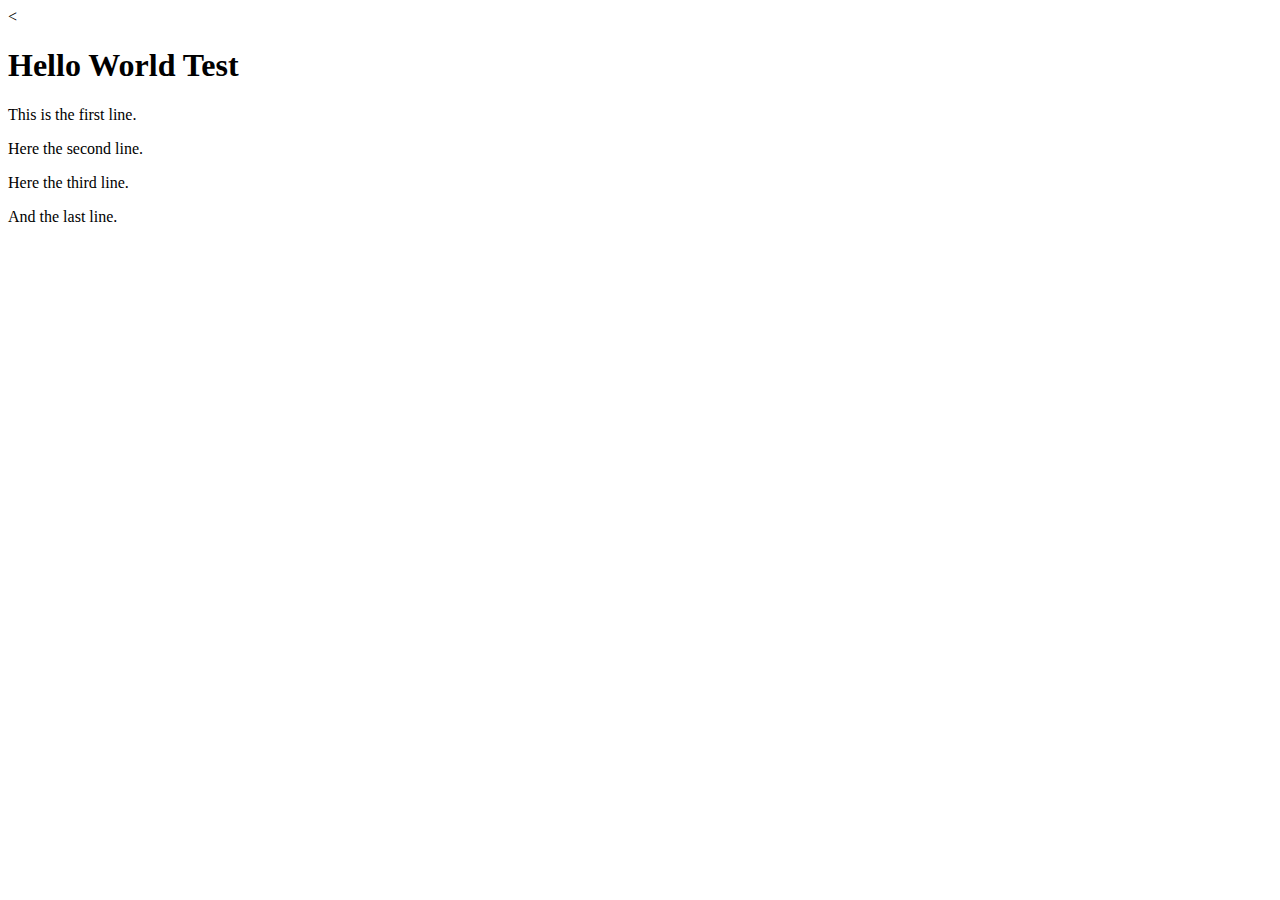
==== index_test.html @ 8ec6ec0c "Update index_test.html" ====
<!doctype html>
<!-- oder <!DOCTYPE html>, oder <!DocTyPe html  >  capital/small doesn't matter, spaces before > dose not matter -->
<<!DOCTYPE html>
<html lang="en">
  <head>
    <meta charset="utf-8">
    <meta name="viewport" content="width=device-width, initial-scale=1">
    <title>Welcome</title>
    <style>
    
    </style>
  </head>
  <body>
    <h1>Hello World Test</h1>
    <div class="test">
      <p>This is the first line.</p>
      <p>Here the second line.</p>
      <p>Here the third line.</p>
      <p>And the last line.</p>
    </div>
  </body>
</html>
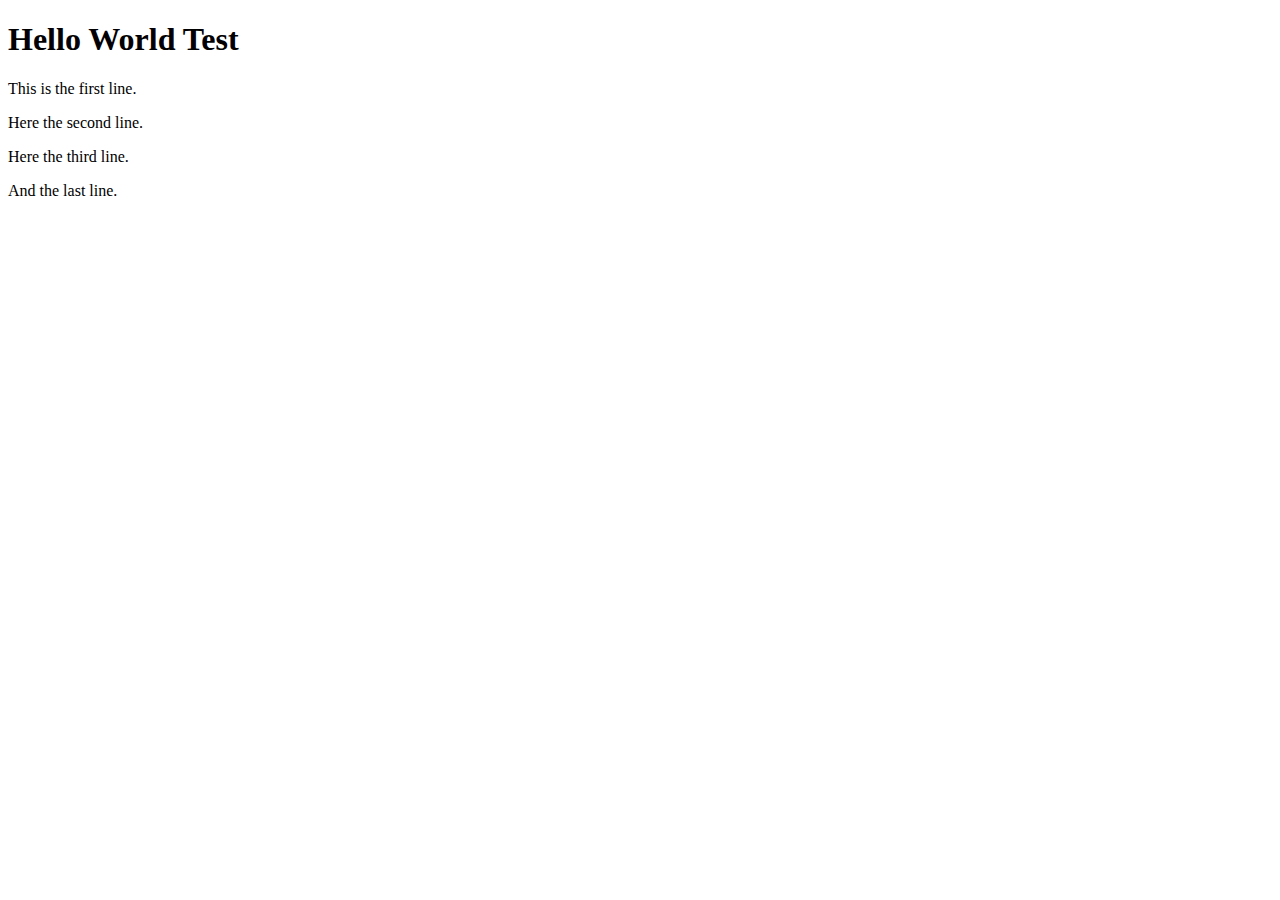
==== commit 29683e27: "Update index_test.html" ====
--- a/index_test.html
+++ b/index_test.html
@@ -1,6 +1,6 @@
 <!doctype html>
 <!-- oder <!DOCTYPE html>, oder <!DocTyPe html  >  capital/small doesn't matter, spaces before > dose not matter -->
-<<!DOCTYPE html>
+<!DOCTYPE html>
 <html lang="en">
   <head>
     <meta charset="utf-8">
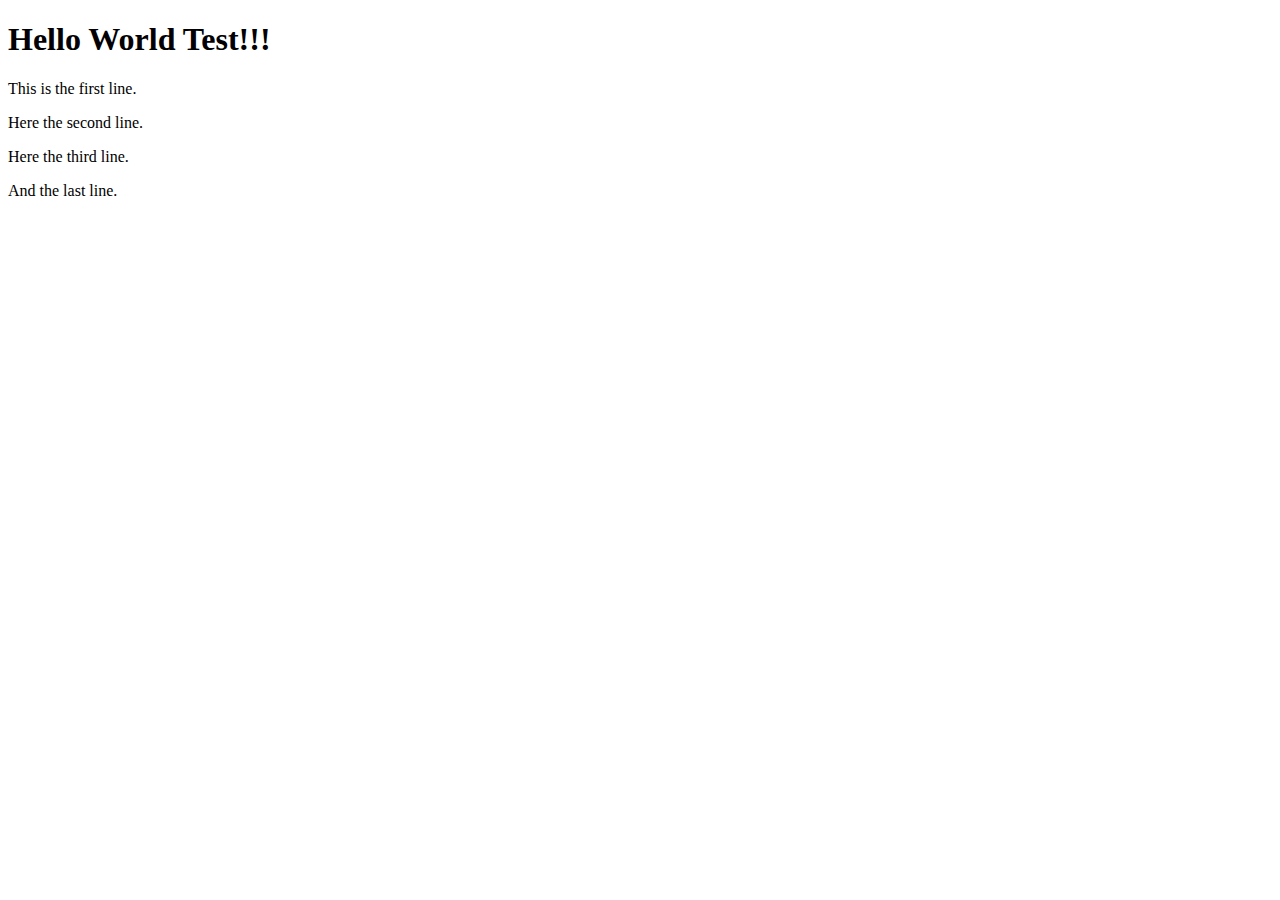
==== commit d4ff5ebe: "update" ====
--- a/index_test.html
+++ b/index_test.html
@@ -1,17 +1,13 @@
 <!doctype html>
 <!-- oder <!DOCTYPE html>, oder <!DocTyPe html  >  capital/small doesn't matter, spaces before > dose not matter -->
-<!DOCTYPE html>
 <html lang="en">
   <head>
     <meta charset="utf-8">
     <meta name="viewport" content="width=device-width, initial-scale=1">
     <title>Welcome</title>
-    <style>
-    
-    </style>
   </head>
   <body>
-    <h1>Hello World Test</h1>
+    <h1>Hello World Test!!!</h1>
     <div class="test">
       <p>This is the first line.</p>
       <p>Here the second line.</p>
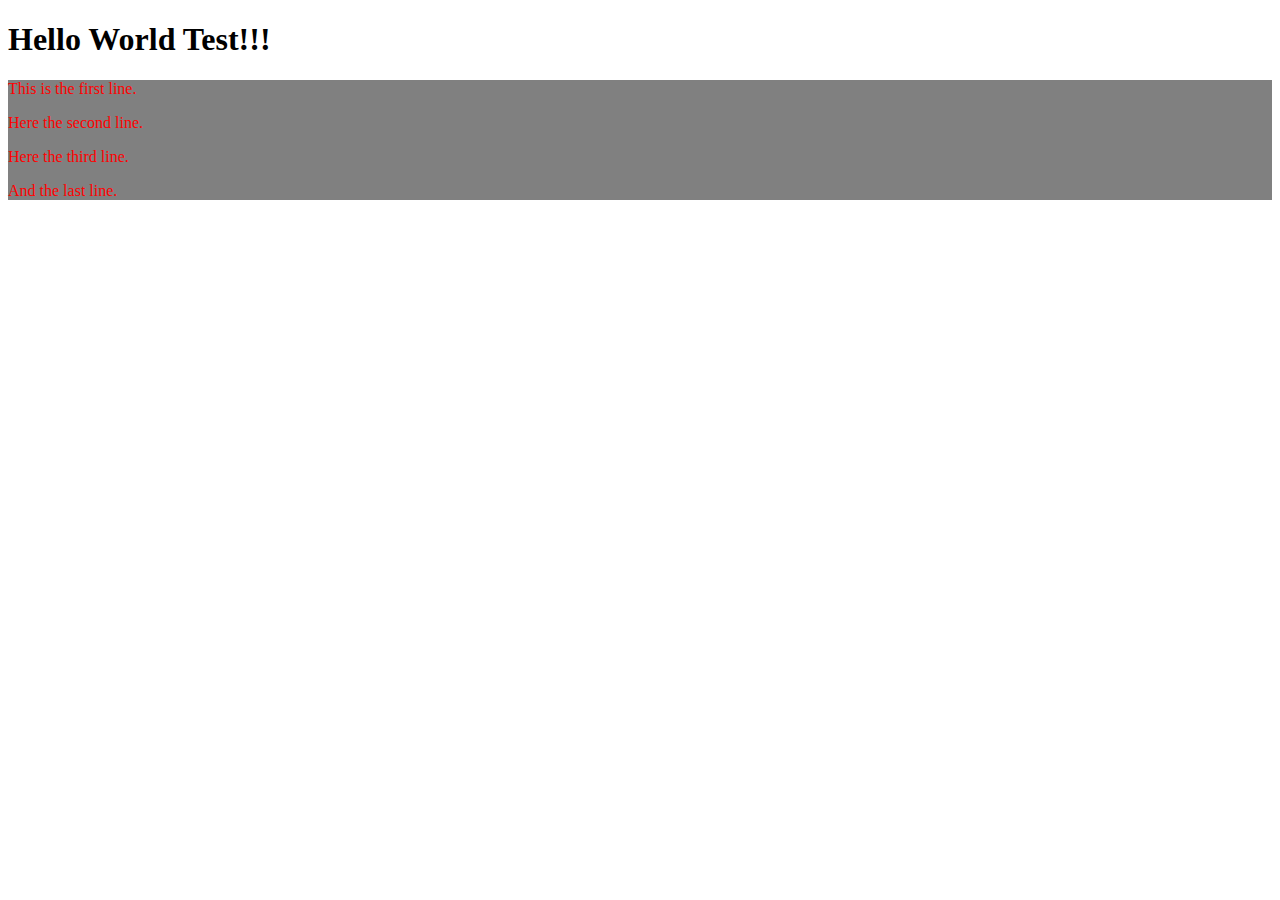
==== commit eca8fb42: "update style" ====
--- a/index_test.html
+++ b/index_test.html
@@ -5,6 +5,15 @@
     <meta charset="utf-8">
     <meta name="viewport" content="width=device-width, initial-scale=1">
     <title>Welcome</title>
+    <style>
+      div{
+        background-color: grey;
+        border: 3px;
+      }
+      p {
+        color: red;
+      }
+    </style>
   </head>
   <body>
     <h1>Hello World Test!!!</h1>
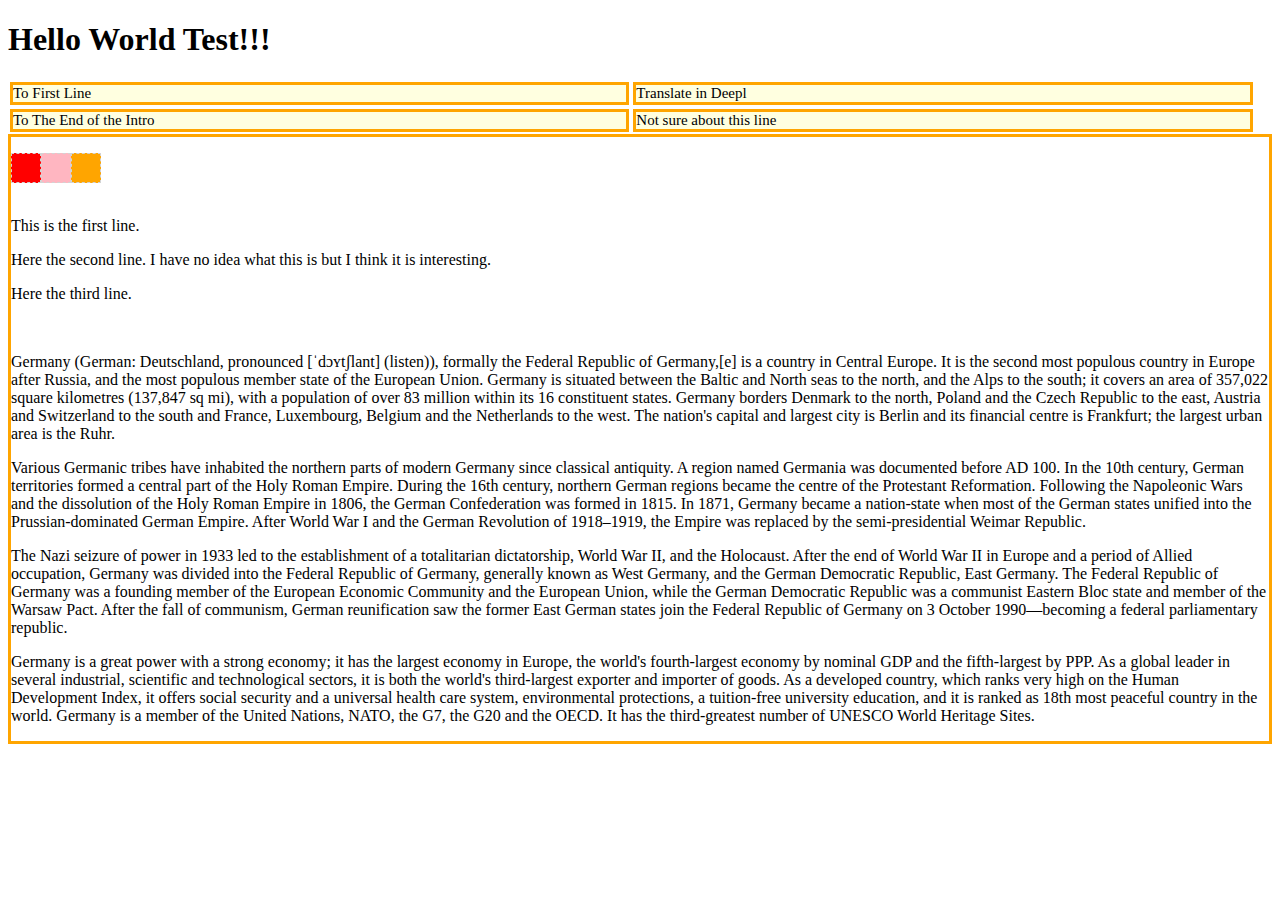
==== commit 50d89e71: "update" ====
--- a/index_test.html
+++ b/index_test.html
@@ -6,22 +6,119 @@
     <meta name="viewport" content="width=device-width, initial-scale=1">
     <title>Welcome</title>
     <style>
-      div{
-        background-color: grey;
-        border: 3px;
+
+      div {
+        border-color: black;
+        border: 3px solid orange;
+      }
+      #sec_2 {
+        margin-top: 80px;
+        margin-bottom: 50px;
       }
       p {
-        color: red;
+        clear: left;
+      }
+      p.sq {
+        width: 30px;
+        height: 30px;
+        border: 1px dashed lightgrey;
+        float: left;
+        clear: none;
+      }
+      #click1 {
+        background-color: red;
+      }
+      #click2 {
+        background-color: lightpink;
+      }
+      #click3 {
+        background-color: orange;
+      }
+
+      a:link, a:visited {
+        text-decoration: none;
+        color: black;
+        font-style: normal;
+      }
+      a:hover, a:active {
+        color: orange;
+        font-weight: bold;
+      }
+
+      * {
+        box-sizing: border-box;
+      }
+
+      div.col_md_2t2 {
+        font-size: 15px;
+        border: 3px solid orange;
+        margin-bottom: 2px;
+      }
+      /*
+      section.buttons div:nth-child(even) {
+        background-color: lightyellow;
+      }
+      */
+      section.buttons div a {
+        background-color: lightyellow;
+        display: block;
+      }
+
+      div.test {
+        clear: left;
+      }
+
+      @media (min-width:851px) {
+        div.col_lg_4t1 {
+          float: left;
+          width: 49%;
+          margin: 2px;
+          padding: auto;
+          color: black;
+          background-color: lightyellow
+        }
       }
     </style>
   </head>
+
   <body>
     <h1>Hello World Test!!!</h1>
+    <!--
+    <ul>
+      <li><a href="#first_line">To First Line</a></li>
+      <li><a href="https://www.deepl.com/translator" target="_blank">Translate in Deepl</a></li>
+      <li><a href="#4th_para">To The End of the Intro</a></li>
+      <li>Not sure about this line</li>
+    </ul>
+    -->
+    <section class="buttons">
+      <div class="col_md_2t2 col_lg_4t1"><a href="#first_line">To First Line</a></div>
+      <div class="col_md_2t2 col_lg_4t1"><a href="https://www.deepl.com/translator" target="_blank">Translate in Deepl</a></div>
+      <div class="col_md_2t2 col_lg_4t1"><a href="#4th_para">To The End of the Intro</a></div>
+      <div class="col_md_2t2 col_lg_4t1"><a> Not sure about this line</a></div>
+    </section>
+
     <div class="test">
-      <p>This is the first line.</p>
-      <p>Here the second line.</p>
-      <p>Here the third line.</p>
-      <p>And the last line.</p>
+      <section id="sec_1">
+        <p class="sq" id="click1"></p>
+        <p class="sq" id="click2"></p>
+        <p class="sq" id="click3"></p>
+      </section>
+
+      <section id="sec_2">
+        <p id="first_line">This is the first line.</p>
+        <p>Here the second line. I have no idea what this is but I think it is
+        interesting.</p>
+        <p>Here the third line.</p>
+      </section>
+
+      <section id="sec_3">
+        <p>Germany (German: Deutschland, pronounced [ˈdɔʏtʃlant] (listen)), formally the Federal Republic of Germany,[e] is a country in Central Europe. It is the second most populous country in Europe after Russia, and the most populous member state of the European Union. Germany is situated between the Baltic and North seas to the north, and the Alps to the south; it covers an area of 357,022 square kilometres (137,847 sq mi), with a population of over 83 million within its 16 constituent states. Germany borders Denmark to the north, Poland and the Czech Republic to the east, Austria and Switzerland to the south and France, Luxembourg, Belgium and the Netherlands to the west. The nation's capital and largest city is Berlin and its financial centre is Frankfurt; the largest urban area is the Ruhr.</p>
+        <p>Various Germanic tribes have inhabited the northern parts of modern Germany since classical antiquity. A region named Germania was documented before AD 100. In the 10th century, German territories formed a central part of the Holy Roman Empire. During the 16th century, northern German regions became the centre of the Protestant Reformation. Following the Napoleonic Wars and the dissolution of the Holy Roman Empire in 1806, the German Confederation was formed in 1815. In 1871, Germany became a nation-state when most of the German states unified into the Prussian-dominated German Empire. After World War I and the German Revolution of 1918–1919, the Empire was replaced by the semi-presidential Weimar Republic. </p>
+        <p>The Nazi seizure of power in 1933 led to the establishment of a totalitarian dictatorship, World War II, and the Holocaust. After the end of World War II in Europe and a period of Allied occupation, Germany was divided into the Federal Republic of Germany, generally known as West Germany, and the German Democratic Republic, East Germany. The Federal Republic of Germany was a founding member of the European Economic Community and the European Union, while the German Democratic Republic was a communist Eastern Bloc state and member of the Warsaw Pact. After the fall of communism, German reunification saw the former East German states join the Federal Republic of Germany on 3 October 1990—becoming a federal parliamentary republic.</p>
+        <p id="4th_para">Germany is a great power with a strong economy; it has the largest economy in Europe, the world's fourth-largest economy by nominal GDP and the fifth-largest by PPP. As a global leader in several industrial, scientific and technological sectors, it is both the world's third-largest exporter and importer of goods. As a developed country, which ranks very high on the Human Development Index, it offers social security and a universal health care system, environmental protections, a tuition-free university education, and it is ranked as 18th most peaceful country in the world. Germany is a member of the United Nations, NATO, the G7, the G20 and the OECD. It has the third-greatest number of UNESCO World Heritage Sites.</p>
+      </section>
     </div>
+
   </body>
 </html>
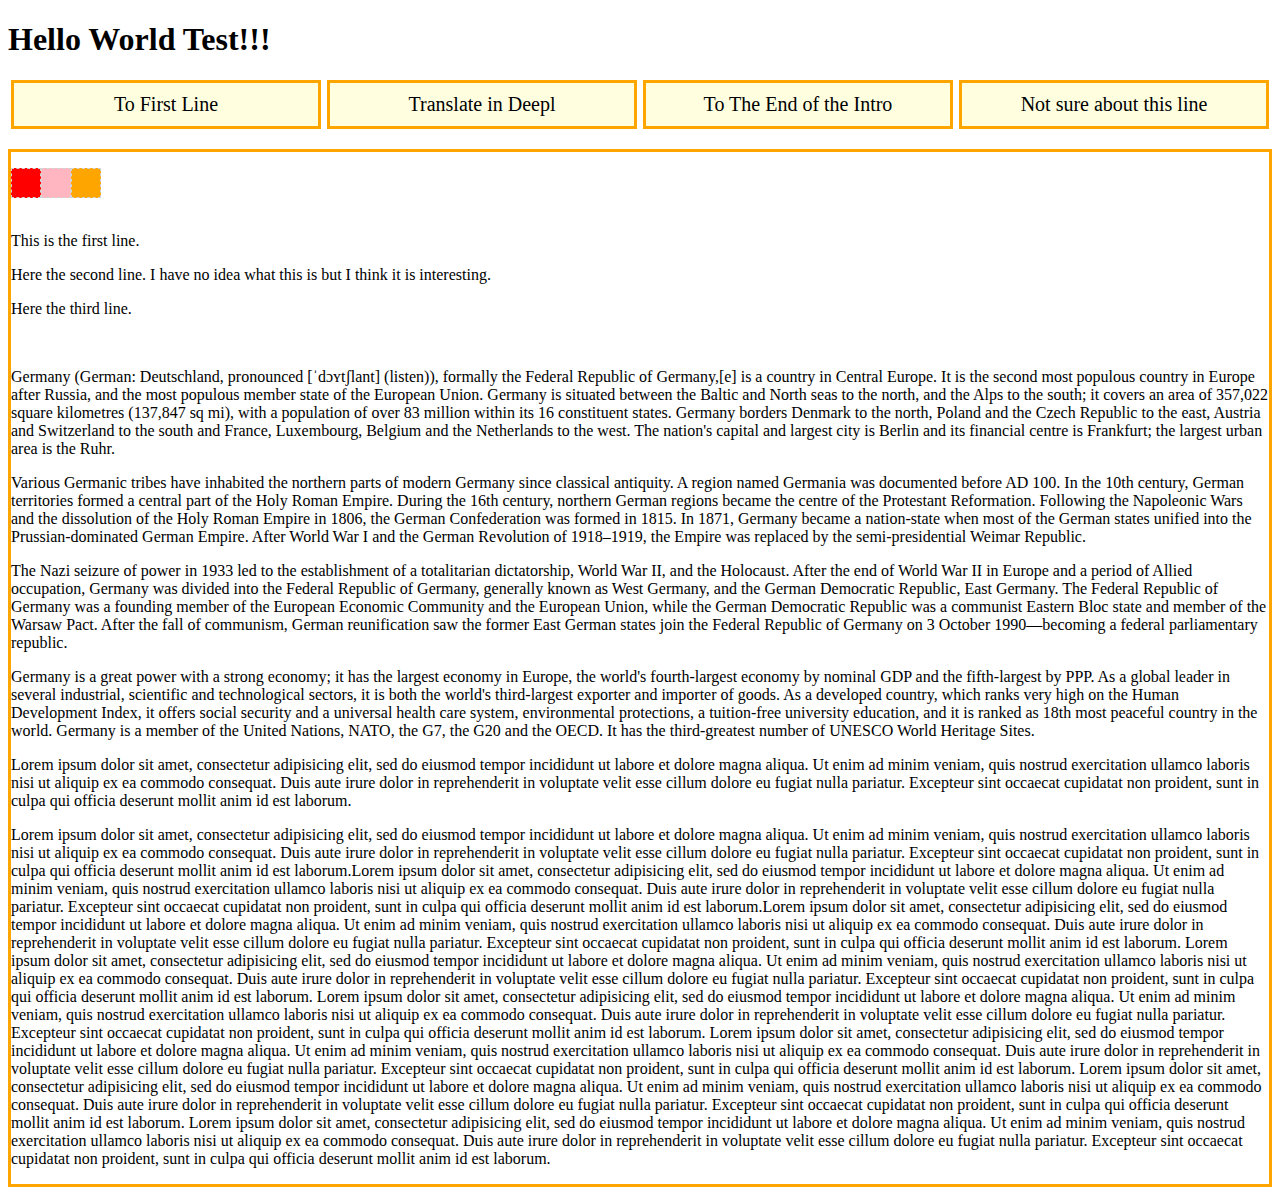
==== commit bcce8f1c: "upload result" ====
--- a/index_test.html
+++ b/index_test.html
@@ -1,84 +1,12 @@
 <!doctype html>
 <!-- oder <!DOCTYPE html>, oder <!DocTyPe html  >  capital/small doesn't matter, spaces before > dose not matter -->
 <html lang="en">
+
   <head>
     <meta charset="utf-8">
     <meta name="viewport" content="width=device-width, initial-scale=1">
     <title>Welcome</title>
-    <style>
-
-      div {
-        border-color: black;
-        border: 3px solid orange;
-      }
-      #sec_2 {
-        margin-top: 80px;
-        margin-bottom: 50px;
-      }
-      p {
-        clear: left;
-      }
-      p.sq {
-        width: 30px;
-        height: 30px;
-        border: 1px dashed lightgrey;
-        float: left;
-        clear: none;
-      }
-      #click1 {
-        background-color: red;
-      }
-      #click2 {
-        background-color: lightpink;
-      }
-      #click3 {
-        background-color: orange;
-      }
-
-      a:link, a:visited {
-        text-decoration: none;
-        color: black;
-        font-style: normal;
-      }
-      a:hover, a:active {
-        color: orange;
-        font-weight: bold;
-      }
-
-      * {
-        box-sizing: border-box;
-      }
-
-      div.col_md_2t2 {
-        font-size: 15px;
-        border: 3px solid orange;
-        margin-bottom: 2px;
-      }
-      /*
-      section.buttons div:nth-child(even) {
-        background-color: lightyellow;
-      }
-      */
-      section.buttons div a {
-        background-color: lightyellow;
-        display: block;
-      }
-
-      div.test {
-        clear: left;
-      }
-
-      @media (min-width:851px) {
-        div.col_lg_4t1 {
-          float: left;
-          width: 49%;
-          margin: 2px;
-          padding: auto;
-          color: black;
-          background-color: lightyellow
-        }
-      }
-    </style>
+    <link rel="stylesheet" href="style.css">
   </head>
 
   <body>
@@ -91,12 +19,12 @@
       <li>Not sure about this line</li>
     </ul>
     -->
-    <section class="buttons">
-      <div class="col_md_2t2 col_lg_4t1"><a href="#first_line">To First Line</a></div>
-      <div class="col_md_2t2 col_lg_4t1"><a href="https://www.deepl.com/translator" target="_blank">Translate in Deepl</a></div>
-      <div class="col_md_2t2 col_lg_4t1"><a href="#4th_para">To The End of the Intro</a></div>
-      <div class="col_md_2t2 col_lg_4t1"><a> Not sure about this line</a></div>
-    </section>
+    <!--<section class="buttons"> -->
+      <div class="col_md_2t2 col_sm_1t4"><a href="#first_line">To First Line</a></div>
+      <div class="col_md_2t2 col_sm_1t4"><a href="https://www.deepl.com/translator" target="_blank">Translate in Deepl</a></div>
+      <div class="col_md_2t2 col_sm_1t4"><a href="#4th_para">To The End of the Intro</a></div>
+      <div class="col_md_2t2 col_sm_1t4"><a> Not sure about this line</a></div>
+    <!-- </section> -->
 
     <div class="test">
       <section id="sec_1">
@@ -117,6 +45,8 @@
         <p>Various Germanic tribes have inhabited the northern parts of modern Germany since classical antiquity. A region named Germania was documented before AD 100. In the 10th century, German territories formed a central part of the Holy Roman Empire. During the 16th century, northern German regions became the centre of the Protestant Reformation. Following the Napoleonic Wars and the dissolution of the Holy Roman Empire in 1806, the German Confederation was formed in 1815. In 1871, Germany became a nation-state when most of the German states unified into the Prussian-dominated German Empire. After World War I and the German Revolution of 1918–1919, the Empire was replaced by the semi-presidential Weimar Republic. </p>
         <p>The Nazi seizure of power in 1933 led to the establishment of a totalitarian dictatorship, World War II, and the Holocaust. After the end of World War II in Europe and a period of Allied occupation, Germany was divided into the Federal Republic of Germany, generally known as West Germany, and the German Democratic Republic, East Germany. The Federal Republic of Germany was a founding member of the European Economic Community and the European Union, while the German Democratic Republic was a communist Eastern Bloc state and member of the Warsaw Pact. After the fall of communism, German reunification saw the former East German states join the Federal Republic of Germany on 3 October 1990—becoming a federal parliamentary republic.</p>
         <p id="4th_para">Germany is a great power with a strong economy; it has the largest economy in Europe, the world's fourth-largest economy by nominal GDP and the fifth-largest by PPP. As a global leader in several industrial, scientific and technological sectors, it is both the world's third-largest exporter and importer of goods. As a developed country, which ranks very high on the Human Development Index, it offers social security and a universal health care system, environmental protections, a tuition-free university education, and it is ranked as 18th most peaceful country in the world. Germany is a member of the United Nations, NATO, the G7, the G20 and the OECD. It has the third-greatest number of UNESCO World Heritage Sites.</p>
+        <p>Lorem ipsum dolor sit amet, consectetur adipisicing elit, sed do eiusmod tempor incididunt ut labore et dolore magna aliqua. Ut enim ad minim veniam, quis nostrud exercitation ullamco laboris nisi ut aliquip ex ea commodo consequat. Duis aute irure dolor in reprehenderit in voluptate velit esse cillum dolore eu fugiat nulla pariatur. Excepteur sint occaecat cupidatat non proident, sunt in culpa qui officia deserunt mollit anim id est laborum.</p>
+        <p>Lorem ipsum dolor sit amet, consectetur adipisicing elit, sed do eiusmod tempor incididunt ut labore et dolore magna aliqua. Ut enim ad minim veniam, quis nostrud exercitation ullamco laboris nisi ut aliquip ex ea commodo consequat. Duis aute irure dolor in reprehenderit in voluptate velit esse cillum dolore eu fugiat nulla pariatur. Excepteur sint occaecat cupidatat non proident, sunt in culpa qui officia deserunt mollit anim id est laborum.Lorem ipsum dolor sit amet, consectetur adipisicing elit, sed do eiusmod tempor incididunt ut labore et dolore magna aliqua. Ut enim ad minim veniam, quis nostrud exercitation ullamco laboris nisi ut aliquip ex ea commodo consequat. Duis aute irure dolor in reprehenderit in voluptate velit esse cillum dolore eu fugiat nulla pariatur. Excepteur sint occaecat cupidatat non proident, sunt in culpa qui officia deserunt mollit anim id est laborum.Lorem ipsum dolor sit amet, consectetur adipisicing elit, sed do eiusmod tempor incididunt ut labore et dolore magna aliqua. Ut enim ad minim veniam, quis nostrud exercitation ullamco laboris nisi ut aliquip ex ea commodo consequat. Duis aute irure dolor in reprehenderit in voluptate velit esse cillum dolore eu fugiat nulla pariatur. Excepteur sint occaecat cupidatat non proident, sunt in culpa qui officia deserunt mollit anim id est laborum. Lorem ipsum dolor sit amet, consectetur adipisicing elit, sed do eiusmod tempor incididunt ut labore et dolore magna aliqua. Ut enim ad minim veniam, quis nostrud exercitation ullamco laboris nisi ut aliquip ex ea commodo consequat. Duis aute irure dolor in reprehenderit in voluptate velit esse cillum dolore eu fugiat nulla pariatur. Excepteur sint occaecat cupidatat non proident, sunt in culpa qui officia deserunt mollit anim id est laborum. Lorem ipsum dolor sit amet, consectetur adipisicing elit, sed do eiusmod tempor incididunt ut labore et dolore magna aliqua. Ut enim ad minim veniam, quis nostrud exercitation ullamco laboris nisi ut aliquip ex ea commodo consequat. Duis aute irure dolor in reprehenderit in voluptate velit esse cillum dolore eu fugiat nulla pariatur. Excepteur sint occaecat cupidatat non proident, sunt in culpa qui officia deserunt mollit anim id est laborum. Lorem ipsum dolor sit amet, consectetur adipisicing elit, sed do eiusmod tempor incididunt ut labore et dolore magna aliqua. Ut enim ad minim veniam, quis nostrud exercitation ullamco laboris nisi ut aliquip ex ea commodo consequat. Duis aute irure dolor in reprehenderit in voluptate velit esse cillum dolore eu fugiat nulla pariatur. Excepteur sint occaecat cupidatat non proident, sunt in culpa qui officia deserunt mollit anim id est laborum. Lorem ipsum dolor sit amet, consectetur adipisicing elit, sed do eiusmod tempor incididunt ut labore et dolore magna aliqua. Ut enim ad minim veniam, quis nostrud exercitation ullamco laboris nisi ut aliquip ex ea commodo consequat. Duis aute irure dolor in reprehenderit in voluptate velit esse cillum dolore eu fugiat nulla pariatur. Excepteur sint occaecat cupidatat non proident, sunt in culpa qui officia deserunt mollit anim id est laborum. Lorem ipsum dolor sit amet, consectetur adipisicing elit, sed do eiusmod tempor incididunt ut labore et dolore magna aliqua. Ut enim ad minim veniam, quis nostrud exercitation ullamco laboris nisi ut aliquip ex ea commodo consequat. Duis aute irure dolor in reprehenderit in voluptate velit esse cillum dolore eu fugiat nulla pariatur. Excepteur sint occaecat cupidatat non proident, sunt in culpa qui officia deserunt mollit anim id est laborum.</p>
       </section>
     </div>
 
--- a/style.css
+++ b/style.css
@@ -0,0 +1,82 @@
+div.test {
+  border-color: black;
+  border: 3px solid orange;
+}
+#sec_2 {
+  margin-top: 80px;
+  margin-bottom: 50px;
+}
+
+p.sq {
+  width: 30px;
+  height: 30px;
+  border: 1px dashed lightgrey;
+  float: left;
+  clear: none;
+}
+#click1 {
+  background-color: red;
+}
+#click2 {
+  background-color: lightpink;
+}
+#click3 {
+  background-color: orange;
+}
+
+a:link, a:visited {
+  text-decoration: none;
+  color: black;
+  font-style: normal;
+}
+a:hover, a:active {
+  color: orange;
+  font-weight: bold;
+}
+
+* {
+  box-sizing: border-box;
+}
+
+/* section.buttons div { */
+div.col_md_2t2, div.col_sm_1t4{
+  width: 25%;
+  float: left;
+  margin-bottom: 20px;
+}
+
+/* section.buttons a { */
+div a{
+  display: block;
+  width: 98%;
+  border: 3px solid orange;
+  margin: auto;
+  padding-top: 10px;
+  padding-bottom: 10px;
+  font-size: 20px;
+  text-align: center;
+  background-color: lightyellow;
+}
+
+/*
+section.buttons div:nth-child(even) {
+  background-color: lightyellow;
+}
+*/
+
+div.test, p {
+  clear: left;
+}
+
+@media (min-width: 500px) and (max-width:999px) {
+  div.col_md_2t2 {
+    float: left;
+    width: 50%;
+  }
+}
+@media (max-width: 499px) {
+  div.col_sm_1t4{
+    float: left;
+    width: 100%;
+  }
+}
